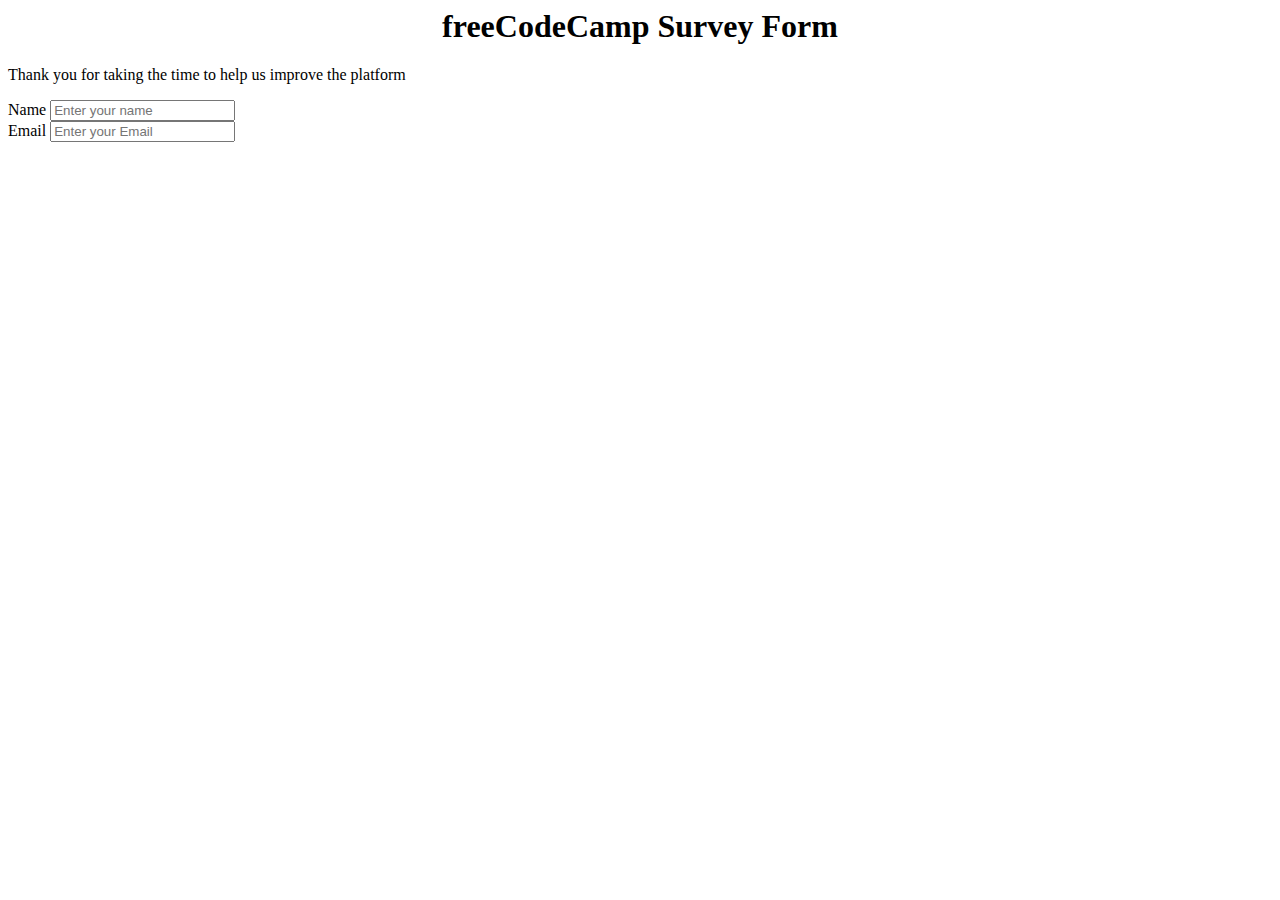
==== index.html @ 190f5f18 "Create index.html" ====
<DOCTYPE html>
  <html lang='en'>
    <head>
      <h1 id='title' align='center'>freeCodeCamp Survey Form</h1>
      <p id=description align='justify'>Thank you for taking the time to help us improve the platform</p>
      <link rel="stylesheet" href="styles.css">
</head>
<body>
  <form id="survey-form">
        <div class="form-group">
          <label id="name-label" for="name">Name</label>
          <input
            type="text"
            name="name"
            id="name"
            class="form-control"
            placeholder="Enter your name"
            required
          />
  
<div class="form-group">
          <label id="email-label" for="email">Email</label>
          <input
            type="email"
            name="email"
            id="email"
            class="form-control"
            placeholder="Enter your Email"
            required
          />
        </div>
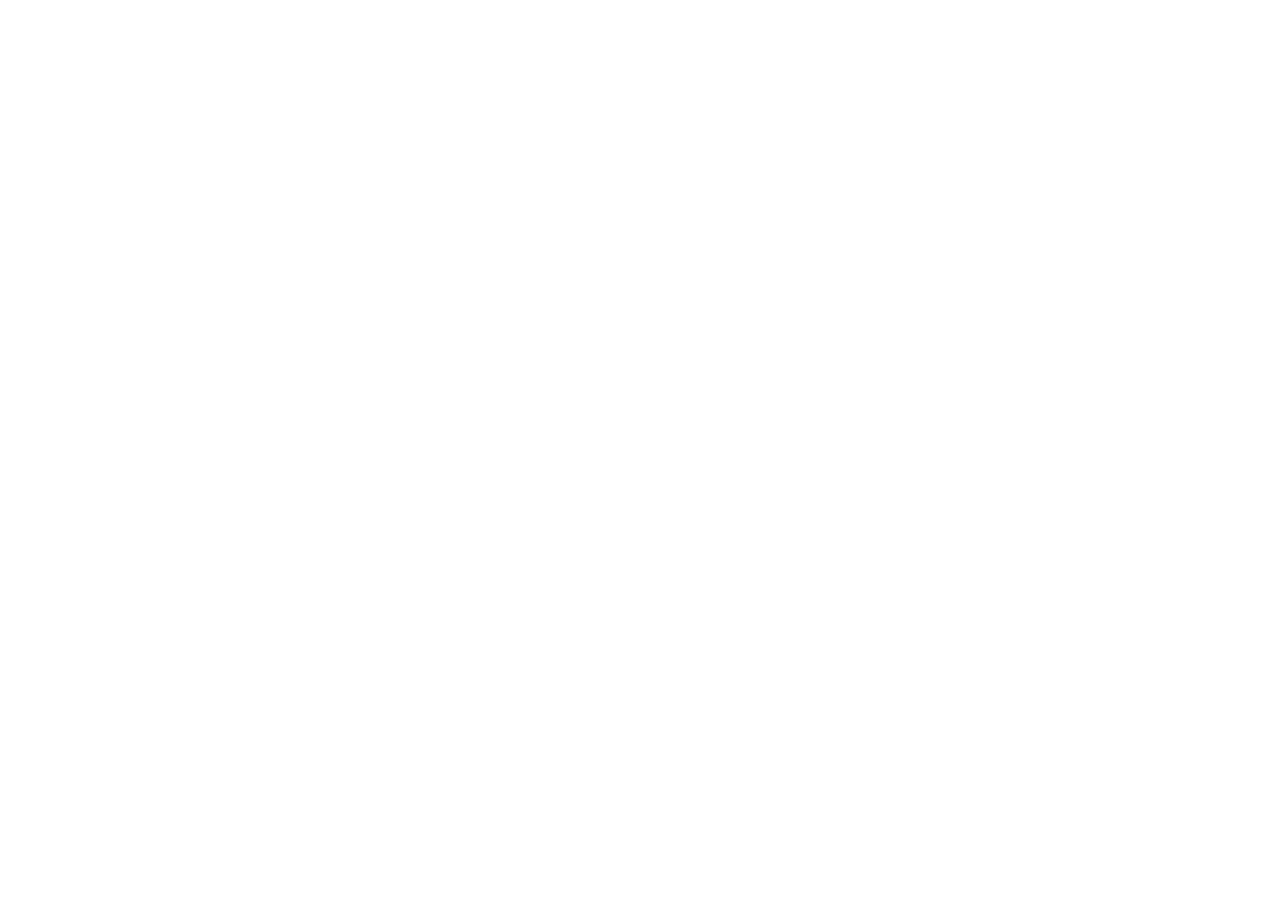
==== commit 3a2ca92b: "Rename indecs.html to index.html" ====
--- a/index.html
+++ b/index.html
@@ -1,31 +1,45 @@
-<DOCTYPE html>
-  <html lang='en'>
-    <head>
-      <h1 id='title' align='center'>freeCodeCamp Survey Form</h1>
-      <p id=description align='justify'>Thank you for taking the time to help us improve the platform</p>
-      <link rel="stylesheet" href="styles.css">
+<!DOCTYPE html>
+<html>
+<head>
+  <meta charset="utf-8"/>
+  <meta name="robots" content="index,follow"/>
+  <meta property="og:title" content="Index – Nextra"/>
+  <meta name="theme-color" content="#111" media="(prefers-color-scheme: dark)"/>
+  <meta name="viewport" content="width=device-width, initial-scale=1.0, viewport-fit=cover"/>
+  <style>
+    :root {
+      --nextra-primary-hue: 212deg;
+      --nextra-primary-saturation: 100%;
+      --nextra-navbar-height: 4rem;
+      --nextra-menu-height: 3.75rem;
+      --nextra-banner-height: 2.5rem;
+    }
+    
+    .dark {
+      --nextra-primary-hue: 204deg;
+      --nextra-primary-saturation: 100%;
+    }
+  </style>
+  <title>William Anthony | EE'23</title>
+  <meta name="next-head-count" content="7"/>
+  <link rel="preload" href="/_next/static/css/9646656dbeacca69.css" as="style" crossorigin=""/>
+  <link rel="stylesheet" href="/_next/static/css/9646656dbeacca69.css" crossorigin="" data-n-g=""/>
+  <link rel="preload" href="/_next/static/css/54fde772ad89017e.css" as="style" crossorigin=""/>
+  <link rel="stylesheet" href="/_next/static/css/54fde772ad89017e.css" crossorigin="" data-n-p=""/>
+  <noscript data-n-css=""></noscript>
+  <script defer="" crossorigin="" nomodule="" src="/_next/static/chunks/polyfills-c67a75d1b6f99dc8.js"></script>
+  <script src="/_next/static/chunks/webpack-6af0e3c12b874bb0.js" defer="" crossorigin=""></script>
+  <script src="/_next/static/chunks/framework-0c7baedefba6b077.js" defer="" crossorigin=""></script>
+  <script src="/_next/static/chunks/main-c82464b9be3d3aaf.js" defer="" crossorigin=""></script>
+  <script src="/_next/static/chunks/pages/_app-4052058eae26b3b3.js" defer="" crossorigin=""></script>
+  <script src="/_next/static/chunks/41155975-5e1c7e83efcaaf69.js" defer="" crossorigin=""></script>
+  <script src="/_next/static/chunks/cb355538-0d6022ec95e21a9e.js" defer="" crossorigin=""></script>
+  <script src="/_next/static/chunks/582-236a0d74e087aed7.js" defer="" crossorigin=""></script>
+  <script src="/_next/static/chunks/388-decf05f10a398f50.js" defer="" crossorigin=""></script>
+  <script src="/_next/static/chunks/368-70501a80839ecb46.js" defer="" crossorigin=""></script>
+  <script src="/_next/static/chunks/645-97a8224050f9e4d1.js" defer="" crossorigin=""></script>
+  <script src="/_next/static/chunks/pages/index-8cef6cfeea69e124.js" defer="" crossorigin=""></script>
+  <script src="/_next/static/kzQ-x2fE9oldtyA04V-7D/_buildManifest.js" defer="" crossorigin=""></script>
+  <script src="/_next/static/kzQ-x2fE9oldtyA04V-7D/_ssgManifest.js" defer="" crossorigin=""></script>
 </head>
-<body>
-  <form id="survey-form">
-        <div class="form-group">
-          <label id="name-label" for="name">Name</label>
-          <input
-            type="text"
-            name="name"
-            id="name"
-            class="form-control"
-            placeholder="Enter your name"
-            required
-          />
-  
-<div class="form-group">
-          <label id="email-label" for="email">Email</label>
-          <input
-            type="email"
-            name="email"
-            id="email"
-            class="form-control"
-            placeholder="Enter your Email"
-            required
-          />
-        </div>
+</html>
